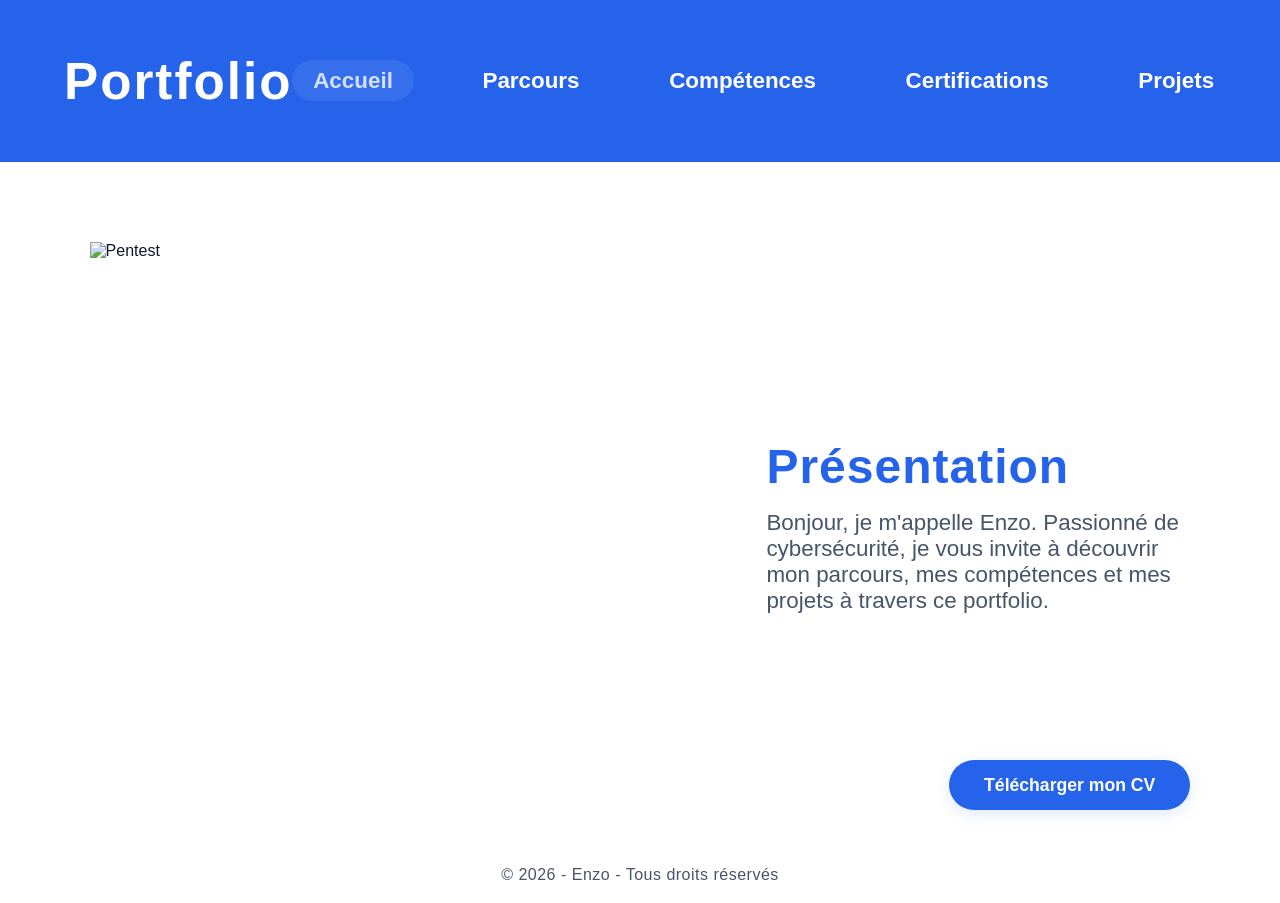
==== index.html @ aef483da "feat: implement portfolio structure with new CSS styles, project pages, and asset integration" ====
<!DOCTYPE html>
<html lang="fr">
<head>
    <meta charset="UTF-8">
    <meta name="viewport" content="width=device-width, initial-scale=1.0">
    <title>Accueil - Portfolio Enzo</title>
    
    <link rel="stylesheet" href="css/global.css">
    <link rel="stylesheet" href="css/main.css">
</head>
<body>
    <header>
        <div class="logo"><a href="index.html" style="color: inherit; text-decoration: none;">Portfolio</a></div>
        <div class="menu-toggle" id="mobile-menu">
            <span class="bar"></span>
            <span class="bar"></span>
            <span class="bar"></span>
        </div>
        <nav class="nav-links">
            <ul>
                <li><a href="index.html" class="active">Accueil</a></li>
                <li><a href="parcours.html">Parcours</a></li>
                <li><a href="competences.html">Compétences</a></li>
                <li><a href="certifications.html">Certifications</a></li>
                <li><a href="projets.html">Projets</a></li>
                <li><a href="documentation.html">Documentation</a></li>
            </ul>
        </nav>
    </header>

    <main>
        <div class="presentation-container">
            <div class="profile-image">
                <img src="images/kali-glitchsea.jpg" alt="Pentest" class="pentest-img" />
            </div>
            <div class="presentation-text">
                <h1>Présentation</h1>
                <p>
                    Bonjour, je m'appelle Enzo. Passionné de cybersécurité, je vous invite à découvrir mon parcours, mes compétences et mes projets à travers ce portfolio.
                </p>
                <div class="action-buttons">
                </div>
            </div>
            <a href="images/CV.pdf" download="CV.pdf" class="cv-button cv-button-home">Télécharger mon CV</a>
        </div>
    </main>

    <footer>
        <p class="copyright">© 2026 - Enzo - Tous droits réservés</p>
    </footer>

    <script src="https://cdn.jsdelivr.net/npm/bootstrap@5.3.3/dist/js/bootstrap.bundle.min.js"></script>
    <script src="js/script.js"></script>
</body>
</html>
---- css/global.css ----
:root {
    --primary-color: #2563eb;
    --primary-hover: #1d4ed8;
    --header-bg: #2563eb;
    --background-dark: #ffffff;
    --background-card: #ffffff;
    --text-main: #0f172a;
    --text-secondary: #475569;
    --text-light: #ffffff;
    --hover-color: #1e3a8a;
    --doc-button-color: #059669;
    --doc-button-hover: #047857;
    --footer-bg: #1e293b;
    --footer-color: #475569;
    --shadow: 0 10px 30px rgba(0, 0, 0, 0.05);
    --border-color: #e2e8f0;
    --card-border: #93c5fd; /* Even lighter blue (Blue 300) */
}

/* Reset */
* {
    box-sizing: border-box;
    margin: 0;
    padding: 0;
}

body {
    font-family: 'Arial', sans-serif;
    min-height: 100vh;
    background: var(--background-dark);
    color: var(--text-main);
    display: flex;
    flex-direction: column;
}

header {
    height: 18vh;
    min-height: 110px;
    width: 100%;
    background: var(--header-bg);
    color: #fff;
    display: flex;
    align-items: center;
    justify-content: flex-start;
    position: relative;
}

.logo {
    font-size: 3.2rem;
    font-weight: bold;
    margin-left: 5vw;
    flex-shrink: 0;
    color: #fff;
    letter-spacing: 2px;
}

.logo a {
    font-weight: bold;
}

nav.nav-links {
    flex: 1;
    display: flex;
    justify-content: flex-end;
    align-items: center;
}

nav.nav-links ul {
    display: flex;
    list-style: none;
    gap: 3rem;
    margin-right: 6vw;
}

/* Hamburger Menu Toggle */
.menu-toggle {
    display: none;
    flex-direction: column;
    cursor: pointer;
    margin-right: 5vw;
    z-index: 1000;
}

.menu-toggle .bar {
    width: 25px;
    height: 3px;
    background-color: #fff;
    margin: 4px 0;
    transition: all 0.3s ease;
}

nav.nav-links a {
    color: #fff;
    text-decoration: none;
    font-weight: bold;
    font-size: 1.4rem;
    transition: color 0.2s, background 0.2s, border-radius 0.2s;
    padding: 0.5rem 1.3rem;
    border-radius: 30px;
}

nav.nav-links a.active,
nav.nav-links a:hover {
    color: #fff;
    opacity: 0.8;
    text-decoration: none;
    background: rgba(255, 255, 255, 0.1);
}

/* BOUTON DOCUMENTATION BAS DROITE */
/* Obsolete - moved to header */

@media (max-width: 600px) {
    header {
        flex-direction: row;
        height: 10vh;
        min-height: 80px;
        padding: 1rem 0;
        align-items: center;
        justify-content: space-between;
    }
    .logo {
        font-size: 2rem;
        margin-left: 1rem;
    }
    .menu-toggle {
        display: flex;
        margin-right: 1.5rem;
    }
    nav.nav-links {
        position: absolute;
        top: 10vh;
        right: 0;
        background-color: var(--header-bg);
        width: 100%;
        height: auto;
        display: none;
        flex-direction: column;
        align-items: center;
        padding-bottom: 2rem;
        box-shadow: 0 10px 15px rgba(0,0,0,0.5);
        z-index: 999;
    }
    nav.nav-links.active {
        display: flex;
    }
    nav.nav-links ul {
        flex-direction: column;
        margin-right: 0;
        gap: 2rem;
        text-align: center;
        width: 100%;
        padding-top: 1rem;
    }
    .menu-toggle.is-active .bar:nth-child(1) {
        transform: translateY(11px) rotate(45deg);
    }
    .menu-toggle.is-active .bar:nth-child(2) {
        opacity: 0;
    }
    .menu-toggle.is-active .bar:nth-child(3) {
        transform: translateY(-11px) rotate(-45deg);
    }
}

footer {
    width: 100%;
    background: transparent;
    text-align: center;
    z-index: 200;
    position: relative;
    margin-top: auto;
}

footer .copyright {
    color: var(--text-secondary);
    font-size: 1rem;
    padding: 1.5rem 0 1.2rem 0;
    letter-spacing: 0.5px;
}
---- css/main.css ----
/* Présentation */
main {
    flex: 1 0 auto;
    display: flex;
    align-items: flex-start;
    justify-content: center;
    min-height: 60vh;
    padding: 3rem 0 0 0;
    background: var(--background-dark);
}

.presentation-container {
    position: relative;
    display: flex;
    align-items: center;
    justify-content: center;
    width: 90%;
    max-width: 1400px;
    margin-top: 2rem;
    gap: 3vw;
    min-height: 600px;
    background: transparent;
}

.profile-image {
    width: 600px;
    height: 600px;
    display: flex;
    align-items: center;
    justify-content: center;
    background: var(--background-dark);
    margin-left: 2vw;
    margin-right: 0;
    box-sizing: border-box;
    flex-shrink: 0;
    overflow: hidden;
    border: none !important;
    box-shadow: none !important;
}

.pentest-img {
    width: 100%;
    height: 100%;
    object-fit: contain;
    object-position: center;
    display: block;
    background: var(--background-dark);
    border: none !important;
    box-shadow: none !important;
    outline: none !important;
}

.presentation-text {
    flex: 1 1 0;
    min-height: 300px;
    display: flex;
    flex-direction: column;
    justify-content: center;
    padding-left: 3vw;
    background: transparent;
}

.presentation-text h1 {
    margin-bottom: 1rem;
    font-size: 3rem;
    color: var(--primary-color);
    letter-spacing: 1px;
    font-weight: bold;
}

.presentation-text p {
    font-size: 1.4rem;
    color: var(--text-secondary);
    margin: 0 0 2rem 0;
    max-width: 95%;
}

.action-buttons {
    display: flex;
    gap: 1.5rem;
    align-items: center;
    justify-content: flex-start;
    flex-wrap: wrap;
}



/* Responsive */
@media (max-width: 1200px) {
    .presentation-container {
        max-width: 98vw;
    }
    .profile-image {
        width: 400px;
        height: 400px;
        max-width: 90vw;
        max-height: 90vw;
    }
    .pentest-img {
        width: 100%;
        height: 100%;
        max-width: 400px;
        max-height: 400px;
    }
    .presentation-text {
        min-height: 200px;
    }
}
@media (max-width: 900px) {
    .presentation-container {
        flex-direction: column;
        align-items: center;
        gap: 2rem;
        padding: 2rem 1rem;
        min-height: unset;
    }
    .profile-image {
        margin-left: 0;
        margin-bottom: 1rem;
        width: 80vw;
        height: 80vw;
        max-width: 400px;
        max-height: 400px;
    }
    .pentest-img {
        width: 100%;
        height: 100%;
        max-width: 400px;
        max-height: 400px;
    }
    .presentation-text {
        padding-left: 0;
        width: 100%;
        min-height: 120px;
        text-align: center;
    }
    .action-buttons {
        justify-content: center;
    }
}
@media (max-width: 600px) {
    main {
        padding: 1rem 0;
    }
    .profile-image,
    .pentest-img {
        width: 80vw;
        height: 80vw;
        max-width: 250px;
        max-height: 250px;
    }
    .presentation-text {
        min-height: unset;
    }
}

@media (max-width: 600px) {
    .cv-button-home {
        position: static;
        margin: 2rem auto;
    }
}

/* BOUTON CV HOME */
.cv-button-home {
    position: absolute;
    right: 2vw;
    bottom: 2rem;
    display: inline-block;
    background-color: var(--primary-color);
    color: #fff;
    padding: 0.9rem 2.2rem;
    border-radius: 50px;
    text-decoration: none;
    font-weight: bold;
    font-size: 1.1rem;
    border: none;
    cursor: pointer;
    text-align: center;
    box-shadow: 0 4px 15px rgba(37, 99, 235, 0.15);
    transition: background 0.3s, transform 0.2s;
    outline: none;
    user-select: none;
}

.cv-button-home:hover,
.cv-button-home:focus {
    background-color: var(--primary-hover);
    color: #fff;
    transform: scale(1.05);
    text-decoration: none;
    outline: 2px solid #fff;
    outline-offset: 2px;
}
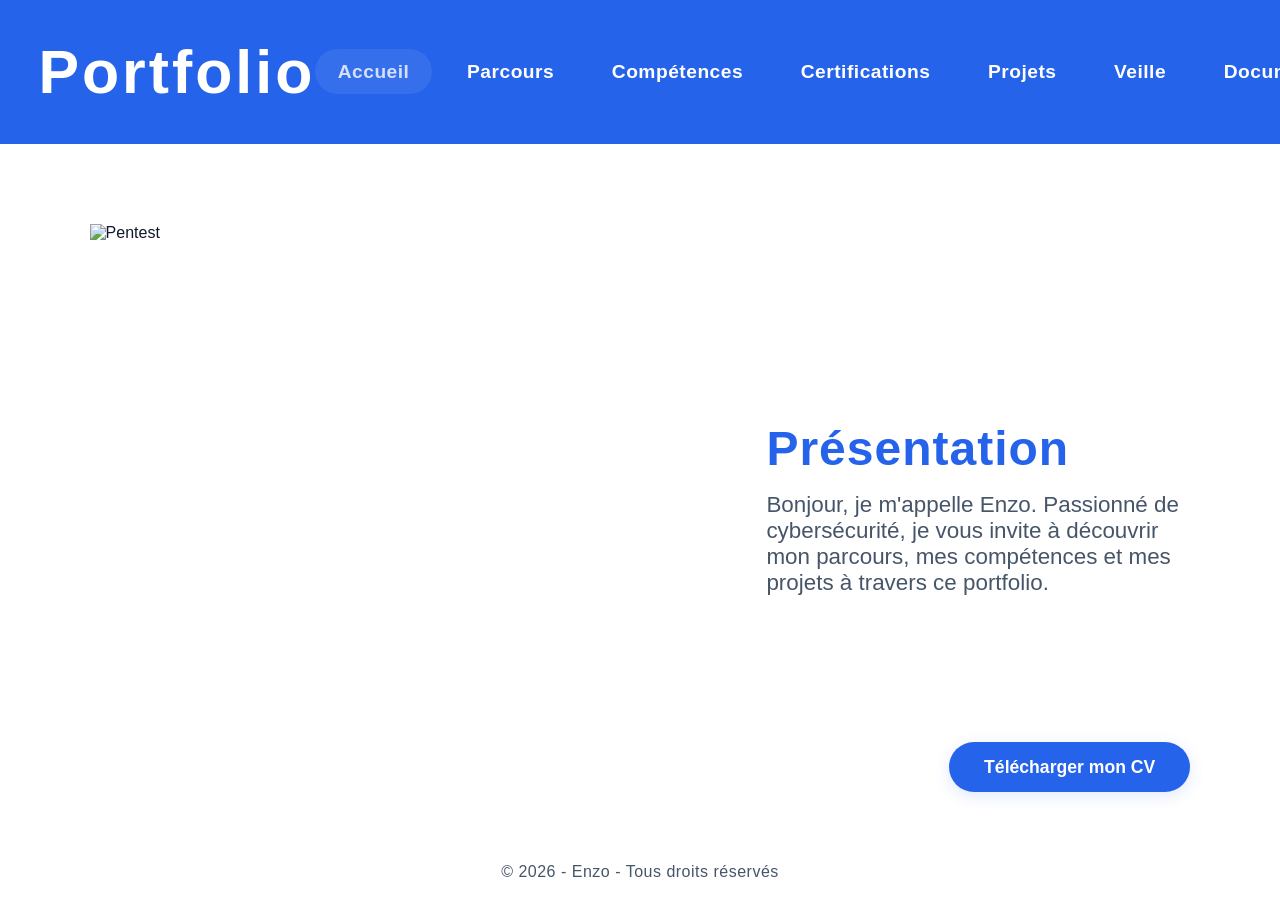
==== commit beae2b68: "1.0" ====
--- a/index.html
+++ b/index.html
@@ -1,13 +1,15 @@
 <!DOCTYPE html>
 <html lang="fr">
+
 <head>
     <meta charset="UTF-8">
     <meta name="viewport" content="width=device-width, initial-scale=1.0">
     <title>Accueil - Portfolio Enzo</title>
-    
+
     <link rel="stylesheet" href="css/global.css">
     <link rel="stylesheet" href="css/main.css">
 </head>
+
 <body>
     <header>
         <div class="logo"><a href="index.html" style="color: inherit; text-decoration: none;">Portfolio</a></div>
@@ -23,6 +25,7 @@
                 <li><a href="competences.html">Compétences</a></li>
                 <li><a href="certifications.html">Certifications</a></li>
                 <li><a href="projets.html">Projets</a></li>
+                <li><a href="veille.html">Veille</a></li>
                 <li><a href="documentation.html">Documentation</a></li>
             </ul>
         </nav>
@@ -36,7 +39,8 @@
             <div class="presentation-text">
                 <h1>Présentation</h1>
                 <p>
-                    Bonjour, je m'appelle Enzo. Passionné de cybersécurité, je vous invite à découvrir mon parcours, mes compétences et mes projets à travers ce portfolio.
+                    Bonjour, je m'appelle Enzo. Passionné de cybersécurité, je vous invite à découvrir mon parcours, mes
+                    compétences et mes projets à travers ce portfolio.
                 </p>
                 <div class="action-buttons">
                 </div>
@@ -52,5 +56,5 @@
     <script src="https://cdn.jsdelivr.net/npm/bootstrap@5.3.3/dist/js/bootstrap.bundle.min.js"></script>
     <script src="js/script.js"></script>
 </body>
-</html>
 
+</html>
--- a/css/global.css
+++ b/css/global.css
@@ -34,8 +34,8 @@
 }
 
 header {
-    height: 18vh;
-    min-height: 110px;
+    height: auto;
+    min-height: 144px;
     width: 100%;
     background: var(--header-bg);
     color: #fff;
@@ -43,15 +43,16 @@
     align-items: center;
     justify-content: flex-start;
     position: relative;
+    padding: 1.4rem 0;
 }
 
 .logo {
-    font-size: 3.2rem;
+    font-size: 3.8rem;
     font-weight: bold;
-    margin-left: 5vw;
+    margin-left: 3vw;
     flex-shrink: 0;
     color: #fff;
-    letter-spacing: 2px;
+    letter-spacing: 3px;
 }
 
 .logo a {
@@ -68,8 +69,8 @@
 nav.nav-links ul {
     display: flex;
     list-style: none;
-    gap: 3rem;
-    margin-right: 6vw;
+    gap: 0.8rem;
+    margin-right: 3vw;
 }
 
 /* Hamburger Menu Toggle */
@@ -92,11 +93,12 @@
 nav.nav-links a {
     color: #fff;
     text-decoration: none;
-    font-weight: bold;
-    font-size: 1.4rem;
-    transition: color 0.2s, background 0.2s, border-radius 0.2s;
-    padding: 0.5rem 1.3rem;
-    border-radius: 30px;
+    font-weight: 600;
+    font-size: 1.2rem;
+    transition: all 0.2s ease;
+    padding: 0.75rem 1.4rem;
+    border-radius: 50px;
+    letter-spacing: 0.5px;
 }
 
 nav.nav-links a.active,
@@ -113,14 +115,14 @@
 @media (max-width: 600px) {
     header {
         flex-direction: row;
-        height: 10vh;
-        min-height: 80px;
+        height: auto;
+        min-height: 112px;
         padding: 1rem 0;
         align-items: center;
         justify-content: space-between;
     }
     .logo {
-        font-size: 2rem;
+        font-size: 2.6rem;
         margin-left: 1rem;
     }
     .menu-toggle {
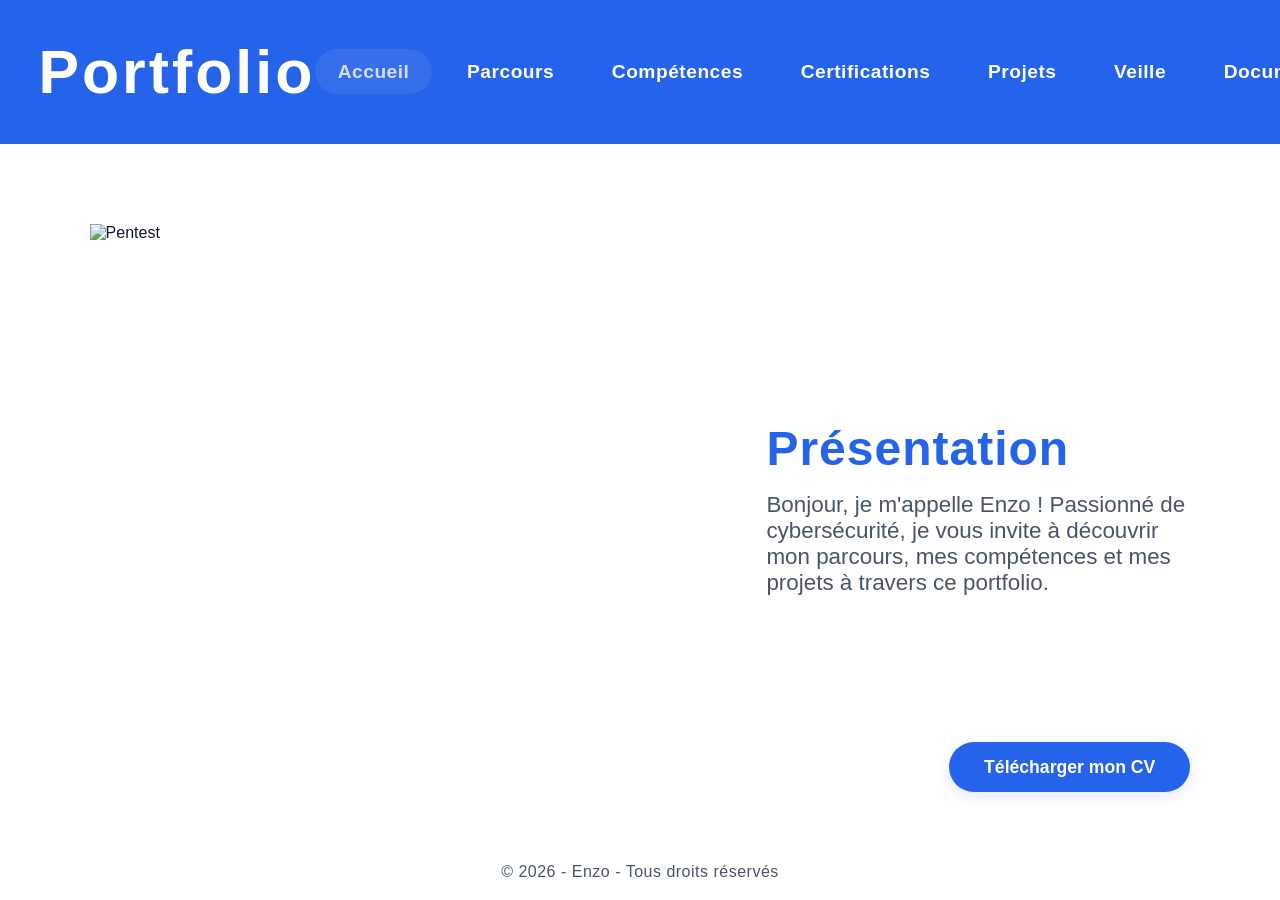
==== commit 37269c85: "test" ====
--- a/index.html
+++ b/index.html
@@ -39,7 +39,7 @@
             <div class="presentation-text">
                 <h1>Présentation</h1>
                 <p>
-                    Bonjour, je m'appelle Enzo. Passionné de cybersécurité, je vous invite à découvrir mon parcours, mes
+                    Bonjour, je m'appelle Enzo ! Passionné de cybersécurité, je vous invite à découvrir mon parcours, mes
                     compétences et mes projets à travers ce portfolio.
                 </p>
                 <div class="action-buttons">
@@ -57,4 +57,4 @@
     <script src="js/script.js"></script>
 </body>
 
-</html>+</html>
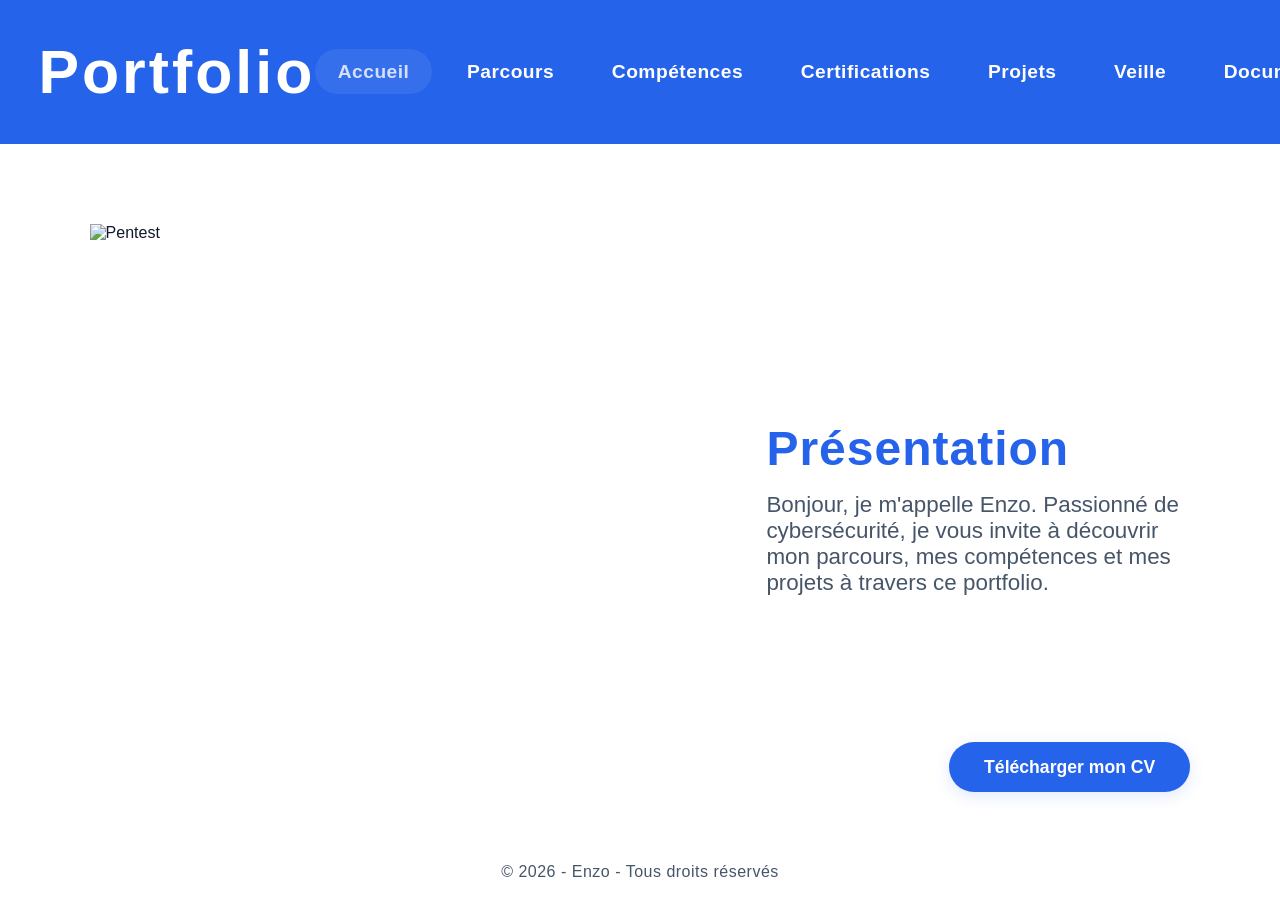
==== commit ea9dabd8: "test" ====
--- a/index.html
+++ b/index.html
@@ -39,7 +39,7 @@
             <div class="presentation-text">
                 <h1>Présentation</h1>
                 <p>
-                    Bonjour, je m'appelle Enzo ! Passionné de cybersécurité, je vous invite à découvrir mon parcours, mes
+                    Bonjour, je m'appelle Enzo. Passionné de cybersécurité, je vous invite à découvrir mon parcours, mes
                     compétences et mes projets à travers ce portfolio.
                 </p>
                 <div class="action-buttons">
